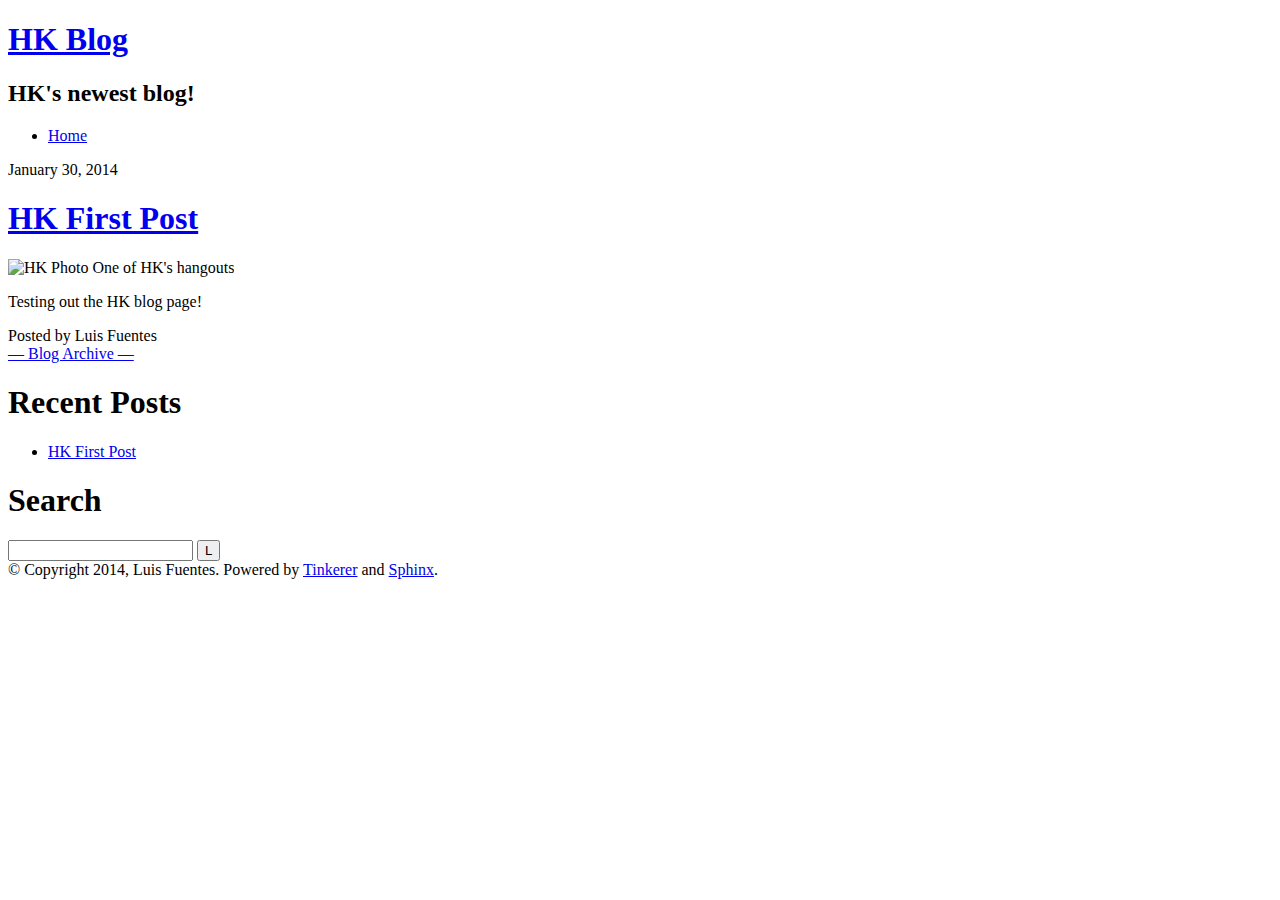
==== blog/html/index.html @ f1c1244a "HK's first blog post" ====
<!DOCTYPE html><!--[if lt IE 7]>      <html xmlns="http://www.w3.org/1999/xhtml"
    xmlns:og="http://ogp.me/ns#"
    xmlns:fb="https://www.facebook.com/2008/fbml" class="no-js lt-ie9 lt-ie8 lt-ie7"> <![endif]-->
<!--[if IE 7]>         <html xmlns="http://www.w3.org/1999/xhtml"
    xmlns:og="http://ogp.me/ns#"
    xmlns:fb="https://www.facebook.com/2008/fbml" class="no-js lt-ie9 lt-ie8"> <![endif]-->
<!--[if IE 8]>         <html xmlns="http://www.w3.org/1999/xhtml"
    xmlns:og="http://ogp.me/ns#"
    xmlns:fb="https://www.facebook.com/2008/fbml" class="no-js lt-ie9"> <![endif]-->
<!--[if gt IE 8]><!--> <html xmlns="http://www.w3.org/1999/xhtml"
    xmlns:og="http://ogp.me/ns#"
    xmlns:fb="https://www.facebook.com/2008/fbml" class="no-js"> <!--<![endif]-->
    <head>
        <meta charset="utf-8">
        <meta http-equiv="X-UA-Compatible" content="IE=edge,chrome=1">
        <meta name="description" content="Blog where the HK lives">
        <meta name="viewport" content="width=device-width">
        <title>Home &mdash; HK Blog</title>
            <link rel="stylesheet" href="_static/normalize.css" type="text/css">
            <link rel="stylesheet" href="_static/sphinx.css" type="text/css">
            <link rel="stylesheet" href="_static/main.css" type="text/css">
            <link rel="stylesheet" href="_static/flat.css" type="text/css">
            <link rel="stylesheet" href="_static/pygments.css" type="text/css" />
            <link rel="stylesheet" href="_static/webfont.css" type="text/css">
        <link rel="shortcut icon" href="_static/tinkerer.ico" /><!-- Load modernizr and JQuery -->
        <script src="_static/vendor/modernizr-2.6.2.min.js"></script>
        <script src="//ajax.googleapis.com/ajax/libs/jquery/1.8.2/jquery.min.js"></script>
        <script>window.jQuery || document.write('<script src="_static/vendor/jquery-1.8.2.min.js"><\/script>')</script>
        <script src="_static/plugins.js"></script>
        <script src="_static/main.js"></script>
        <link rel="alternate" type="application/rss+xml" title="RSS" href="rss.html" /><script type="text/javascript">
      var DOCUMENTATION_OPTIONS = {
        URL_ROOT:    './',
        VERSION:     '1.3.0',
        COLLAPSE_INDEX: false,
        FILE_SUFFIX: '.html',
        HAS_SOURCE:  true
      };
    </script><script type="text/javascript" src="_static/underscore.js"></script><script type="text/javascript" src="_static/doctools.js"></script>

    <script type="text/javascript">
        $(document).ready(function () {
            // Scroll to content if on small screen
            if (screen.width < 480)
            {
                $(document).scrollTop(document.getElementsByTagName("article")[0].offsetTop - 44);
            }
        });
    </script></head>
    <body>
        <!--[if lt IE 7]>
            <p class="chromeframe">You are using an <strong>outdated</strong> browser. Please <a href="http://browsehappy.com/">upgrade your browser</a> or <a href="http://www.google.com/chromeframe/?redirect=true">activate Google Chrome Frame</a> to improve your experience.</p>
        <![endif]-->

      <div id="container"><header>
            <hgroup>
              <h1><a href="#">HK Blog</a></h1><h2>HK&#39;s newest blog!</h2></hgroup>
          </header>
      <nav>
            <ul><li class="main-nav">
                  <a href="#">Home</a>
                </li>
              </ul>
          </nav><div class="main-container"><div class="main wrapper clearfix"><article><div class="timestamp postmeta">
            <span>January 30, 2014</span>
        </div>
        <div class="section" id="hk-first-post">
<h1><a href="2014/01/30/hk_first_post.html">HK First Post</a></h1>
<img alt="HK Photo One of HK's hangouts" src="https://fbcdn-sphotos-a-a.akamaihd.net/hphotos-ak-frc3/t1/q74/s720x720/1461264_1405639483006661_529104033_n.jpg"/>
<p>Testing out the HK blog page!</p>
</div>
        <div class="postmeta">
        <div class="author">
            <span>Posted by Luis Fuentes</span>
        </div>
        
        
        </div><div class="archive_link">
        <a href="archive.html"> &mdash; Blog Archive &mdash; </a>
    </div></article><aside class="sidebar"><section><div class="widget">
    <h1>Recent Posts</h1>
    <ul><li>
            <a href="2014/01/30/hk_first_post.html">HK First Post</a>
        </li></ul>
</div>
</section><section><div class="widget" id="searchbox">
    <h1>Search</h1>
    <form action="search.html" method="get">
        <input type="text" name="q" />
        <button type="submit"><span class="webfont">L</span></button>
    </form>
</div></section></aside></div> <!-- #main --></div> <!-- #main-container -->

        <div class="footer-container"><footer class="wrapper">&copy; Copyright 2014, Luis Fuentes. Powered by <a href="http://www.tinkerer.me/">Tinkerer</a> and <a href="http://sphinx.pocoo.org/">Sphinx</a>.</footer></div> <!-- footer-container -->

      </div> <!--! end of #container --><!--[if lt IE 7 ]>
          <script src="//ajax.googleapis.com/ajax/libs/chrome-frame/1.0.3/CFInstall.min.js"></script>
          <script>window.attachEvent('onload',function(){CFInstall.check({mode:'overlay'})})</script>
        <![endif]-->
    </body>
</html>
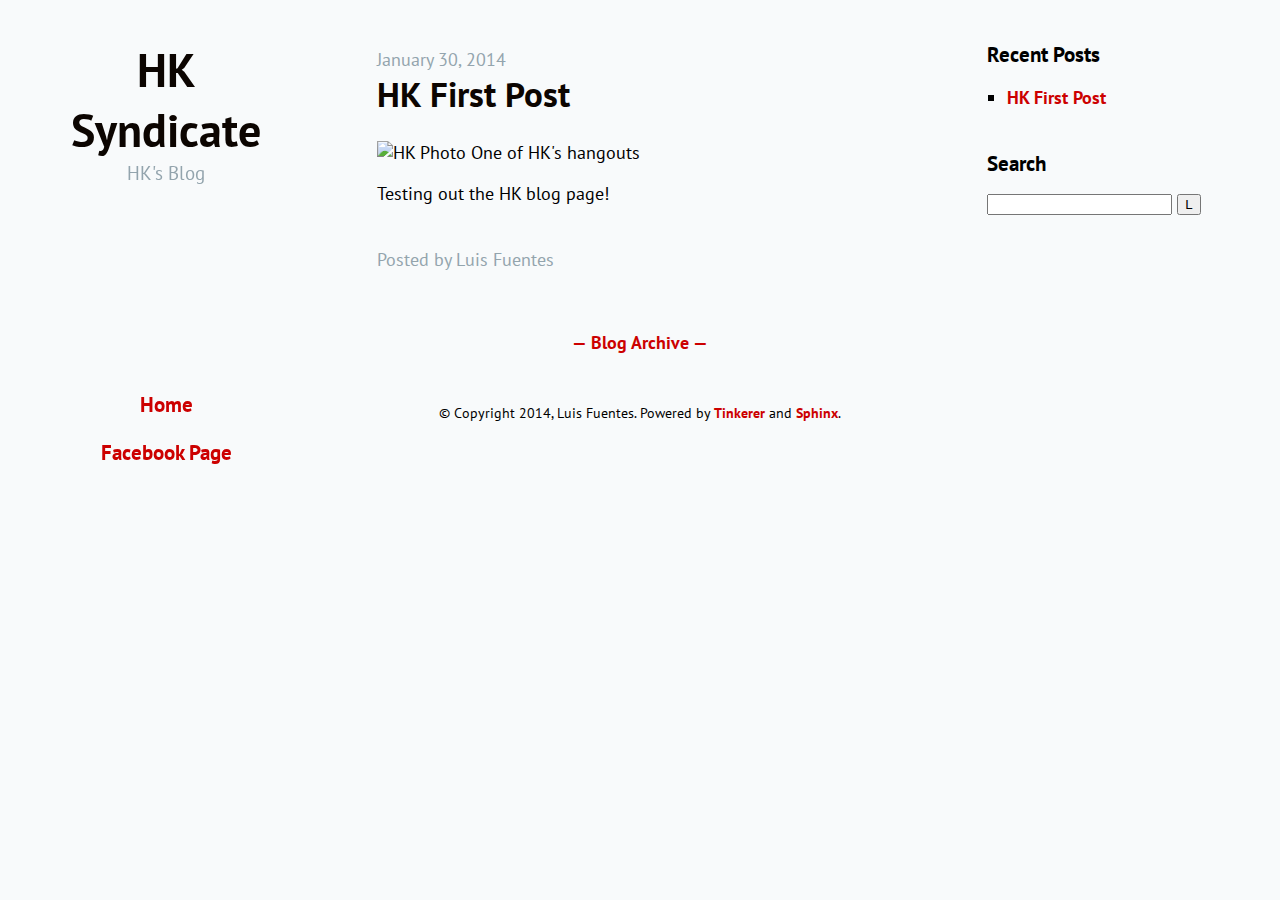
==== commit a9fc3099: "Adding a new css inside _static/ and changing some font sizes. Changing to red for links." ====
--- a/blog/html/index.html
+++ b/blog/html/index.html
@@ -15,14 +15,14 @@
         <meta http-equiv="X-UA-Compatible" content="IE=edge,chrome=1">
         <meta name="description" content="Blog where the HK lives">
         <meta name="viewport" content="width=device-width">
-        <title>Home &mdash; HK Blog</title>
+        <title>Home &mdash; HK Syndicate</title>
             <link rel="stylesheet" href="_static/normalize.css" type="text/css">
             <link rel="stylesheet" href="_static/sphinx.css" type="text/css">
             <link rel="stylesheet" href="_static/main.css" type="text/css">
             <link rel="stylesheet" href="_static/flat.css" type="text/css">
             <link rel="stylesheet" href="_static/pygments.css" type="text/css" />
             <link rel="stylesheet" href="_static/webfont.css" type="text/css">
-        <link rel="shortcut icon" href="_static/tinkerer.ico" /><!-- Load modernizr and JQuery -->
+        <link rel="stylesheet" href="_static/style.css" type="text/css" /><link rel="shortcut icon" href="_static/hk.ico" /><!-- Load modernizr and JQuery -->
         <script src="_static/vendor/modernizr-2.6.2.min.js"></script>
         <script src="//ajax.googleapis.com/ajax/libs/jquery/1.8.2/jquery.min.js"></script>
         <script>window.jQuery || document.write('<script src="_static/vendor/jquery-1.8.2.min.js"><\/script>')</script>
@@ -54,14 +54,18 @@
 
       <div id="container"><header>
             <hgroup>
-              <h1><a href="#">HK Blog</a></h1><h2>HK&#39;s newest blog!</h2></hgroup>
+              <h1><a href="#">HK Syndicate</a></h1><h2>HK&#39;s Blog</h2></hgroup>
           </header>
-      <nav>
-            <ul><li class="main-nav">
-                  <a href="#">Home</a>
-                </li>
-              </ul>
-          </nav><div class="main-container"><div class="main wrapper clearfix"><article><div class="timestamp postmeta">
+      <nav class="clearfix">
+      <ul class="main-navigation">
+        <li class="main-nav">
+        <a href="#">Home</a>
+        </li>
+        <li class="main-nav">
+        <a href="https://www.facebook.com/groups/HKWWW/">Facebook Page</a>
+        </li>
+      </ul>
+    </nav><div class="main-container"><div class="main wrapper clearfix"><article><div class="timestamp postmeta">
             <span>January 30, 2014</span>
         </div>
         <div class="section" id="hk-first-post">
--- a/blog/html/_static/style.css
+++ b/blog/html/_static/style.css
@@ -0,0 +1,141 @@
+/* Typography */
+@import url(http://fonts.googleapis.com/css?family=PT+Sans:400,700,400italic,700italic);
+@import url(http://fonts.googleapis.com/css?family=Source+Code+Pro);body { font-family: 'PT Sans', Helvetica, Arial, sans-serif; }
+
+header { text-align: center; }
+header h1 * { font-size: 1.3em; }
+header h2 { font-size: 1.1em; font-weight: normal; margin: 0; padding: 0; }
+
+nav { font-size: 1.2em; }
+
+article p { line-height: 1.5; }
+
+.highlight { font-size: .8em; }
+
+blockquote { margin-left: 0; padding-left: 20px; }
+
+aside.sidebar h1 { font-size: 1.2em; }
+aside.sidebar { font-size: 1em; }
+aside.sidebar.highlight { font-size: .8em; }
+
+footer { font-size: 0.8em; }
+
+code, kbd, pre, samp { font-family: 'Source Code Pro', monospace, serif; line-height: 1.4em; }
+
+@media only screen and (min-width: 900px) {
+    body { font-size: 1.1em; }
+}
+
+/* Layout */
+ul { padding: 0 0 0 20px; list-style: square; }
+
+header { padding: 20px 0; }
+header h1, span { margin: 0; }
+header h1 { padding: 0 20px; }
+header h2 { padding: 0 20px; display: block; }
+
+nav { padding: 5px 0; }
+nav ul, nav ol { list-style: none; list-style-image: none; margin: 0; padding: 0; }
+nav li { text-align: center; width: 100%; }
+nav li.main-nav { padding: 10px 0; }
+
+ul.related { padding: 20px 0 20px 0; list-style: none; }
+ul.related li { line-height: 2em; list-style-type: none; text-align: center; }
+article { padding: 20px 20px 10px 20px; }
+article li { line-height: 1.5em; }
+article h1 { margin-top: 0; }
+ul.related:first-child { padding: 0 0 20px 0; }
+
+div.highlight { padding: 5px 10px; }
+div.highlight pre { overflow-x: auto; white-space: pre; word-wrap: normal; }
+
+div.post_separator { height: 40px; }
+
+aside.sidebar h1 { margin-top: 0; }
+aside.sidebar div.widget { margin: 20px 0; padding: 0 20px; }
+
+div.archive_link { padding-top: 10px; text-align: center; }
+
+div.footer-container { margin: 20px 0; }
+footer { margin-bottom: 20px; padding: 20px; text-align: center; }
+
+@media only screen and (min-width: 480px) {
+    header { padding: 40px 0; }
+    header h1 { padding: 0 40px; }
+    header h2 { padding: 0 40px; }
+
+    nav { padding: 10px 0; }
+    nav ul { margin: 0 40px; padding: 0; text-align: center; }
+    nav li { display: inline; list-style-type: none; text-align: left; width: auto; }
+    nav li.main-nav { margin: 20px 0; padding: 0; }
+    nav li.main-nav a { padding: 0 20px; }
+
+    article { padding: 40px 40px 20px 40px; }
+    ul.related { margin: 40px 0; padding: 20px 0 20px 0; }
+    ul.related li { display: inline; line-height: 1em; }
+    ul.related li.right { display: inline; float: right; }
+    ul.related:first-child { padding-bottom: 20px; }
+
+    div.highlight { padding: 10px 20px; }
+
+    div.section + div.postmeta { margin: 40px 0; }
+
+    aside.sidebar div.widget { margin: 40px 0; padding: 0 40px; }
+
+    div.archive_link { padding-top: 20px; text-align: center; }
+
+    footer { padding: 10px 40px; }
+}
+
+@media only screen and (min-width: 900px) {
+    header { left: 0; top: 0; position: fixed; width: 26%; }
+
+    nav { left: 0; top: 40%; position: fixed; width: 26%; }
+    nav li { display: block; text-align: center; width: 100%; }
+
+    div.main-container { margin-left: 26%; }
+    div.footer-container { margin-left: 26%; }
+}
+
+@media only screen and (min-width: 1200px) {
+    div.main-container { max-width: 48%; }
+    div.footer-container { max-width: 48%; }
+
+    aside.sidebar { left: 74%; top: 0; position: absolute;  width: 26%; } 
+}
+
+/* Palette */body { background-color: #f8fafb; }
+
+header a, header a:visited, header a:hover, headera:active { color: #0c0501; text-decoration: none; }
+header h2 { color: #93a4ad; }
+
+a, a:visited { font-weight: bold; color: #CC0000; text-decoration: none; }
+a:hover { font-weight: bold; color: #FF6565; text-decoration: underline; }
+a.footnote-reference { vertical-align: super; }
+div.section h1 a { color: #0c0501; text-decoration: none; }
+.docutils.literal { background-color: #484848; border: 1px solid #f8fafb; border-radius: 8px; padding: 2px 4px; }
+
+blockquote { border-left: 10px solid #3bbc46; }
+
+div.postmeta { color: #93a4ad; }
+
+/* Archive page */
+span.title_tag, span.title_category { font-style: italic; }
+
+div.year h1 { font-size: 1.6em; margin-bottom: 0; margin-top: 20px; }
+
+div.year ul { display: inline; list-style-type: none; margin: 0; }
+
+div.year div.postmeta { margin: 10px 0 10px 0; }
+
+div.year div.timestamp { color: #0c0501; font-size: 1.6em; font-weight: normal; margin-top: 0; }
+
+div.year h2 { margin-bottom: 20px; margin-top: 0; }
+
+@media only screen and (min-width: 480px) {
+    div.year h1 { float: left; margin-right: -100%; }
+
+    div.year div.postmeta { margin: 0 0 40px 40%; }
+    div.year div.timestamp { float: left; margin-left: 20%; }
+    div.year h2 { margin-left: 40%; }
+}
